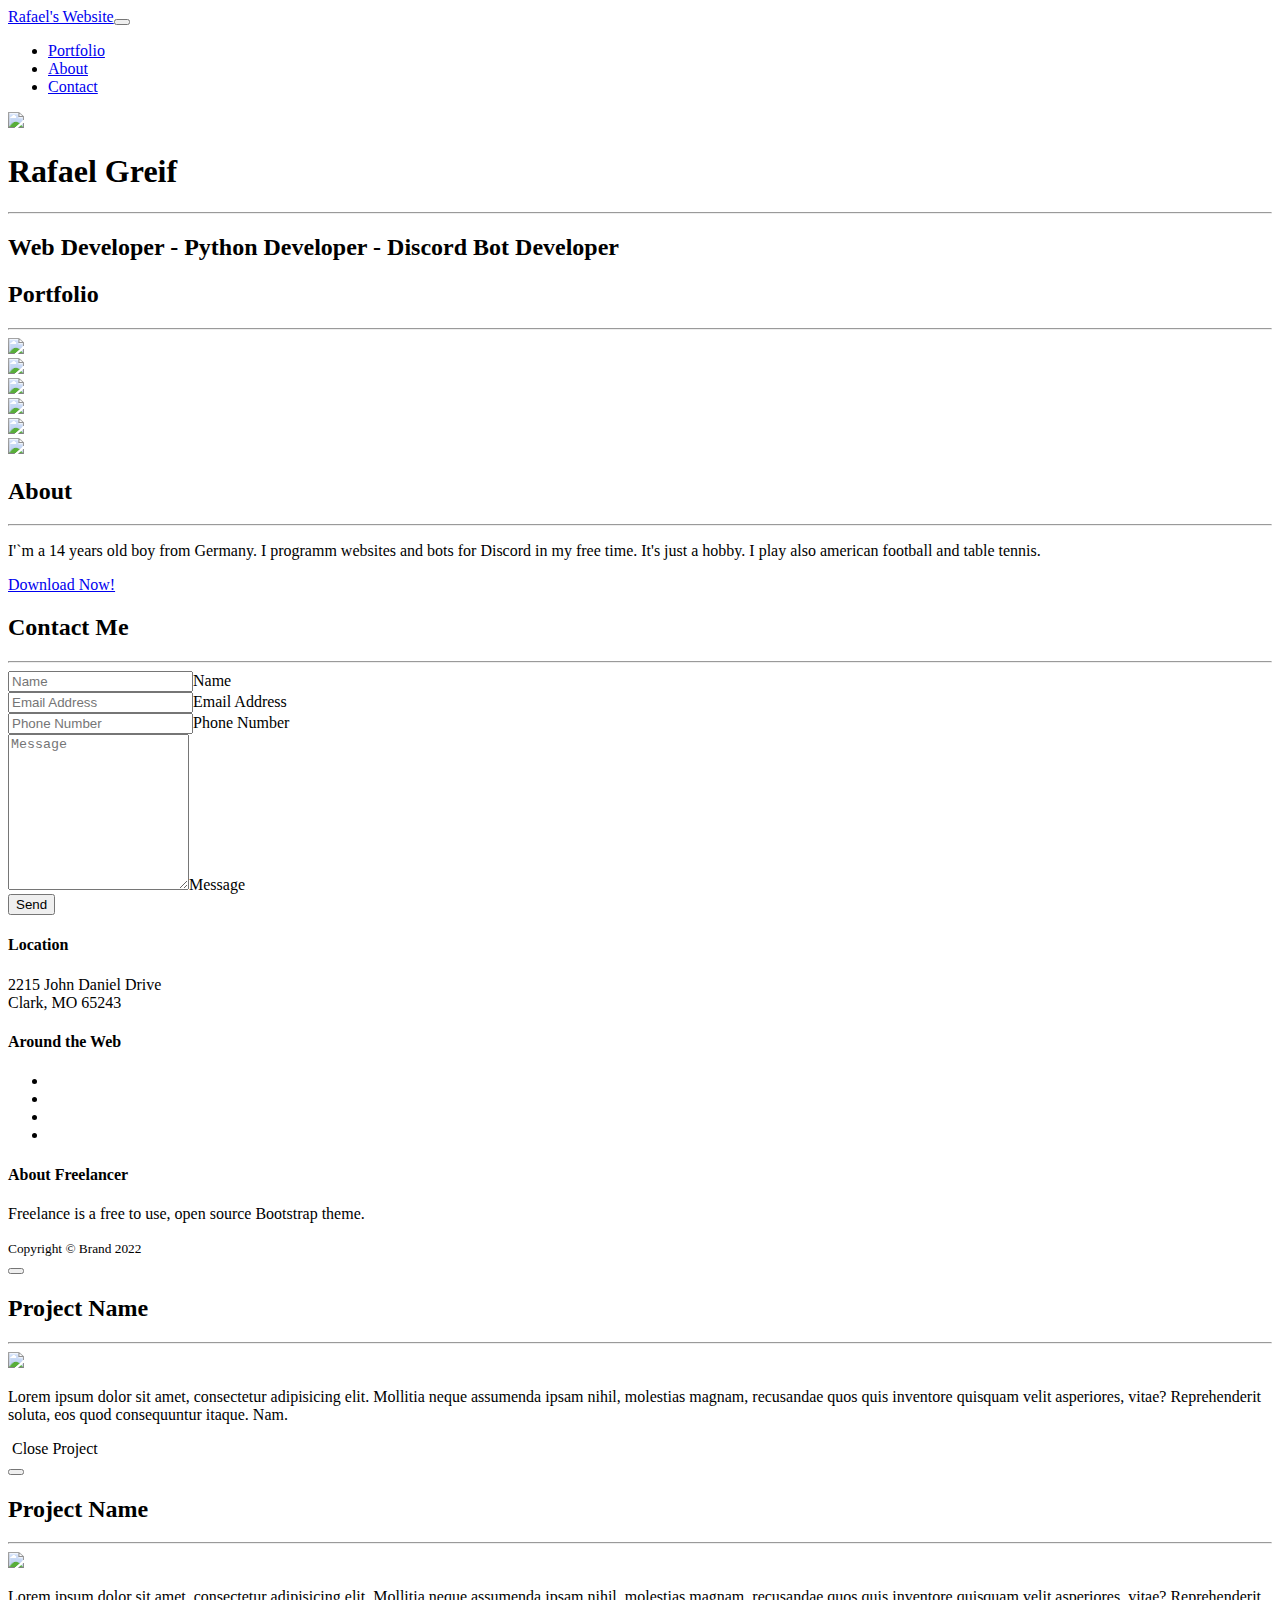
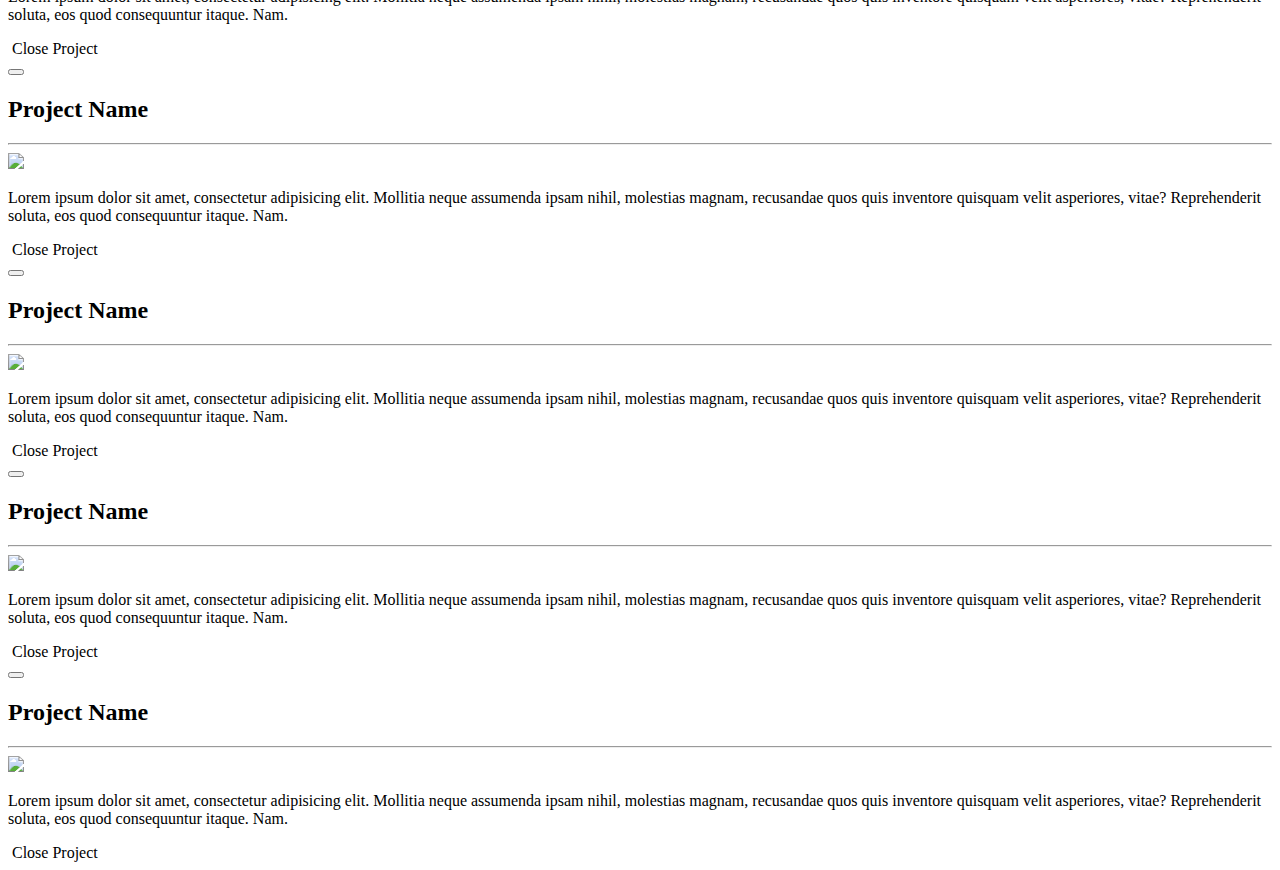
==== index.html @ b9ab9afe "Create index.html" ====
<!DOCTYPE html>
<html>

<head>
    <meta charset="utf-8">
    <meta name="viewport" content="width=device-width, initial-scale=1.0, shrink-to-fit=no">
    <title>Home - Brand</title>
    <link rel="stylesheet" href="/bootstrap/css/bootstrap.min.css">
    <link rel="stylesheet" href="https://fonts.googleapis.com/css?family=Montserrat:400,700">
    <link rel="stylesheet" href="https://fonts.googleapis.com/css?family=Lato:400,700,400italic,700italic">
    <link rel="stylesheet" href="/fonts/font-awesome.min.css">
</head>

<body id="page-top" data-bs-spy="scroll" data-bs-target="#mainNav" data-bs-offset="72">
    <nav class="navbar navbar-light navbar-expand-lg fixed-top bg-secondary text-uppercase" id="mainNav">
        <div class="container"><a class="navbar-brand" href="#page-top">Rafael's Website</a><button data-bs-toggle="collapse" data-bs-target="#navbarResponsive" class="navbar-toggler text-white bg-primary navbar-toggler-right text-uppercase rounded" aria-controls="navbarResponsive" aria-expanded="false" aria-label="Toggle navigation"><i class="fa fa-bars"></i></button>
            <div class="collapse navbar-collapse" id="navbarResponsive">
                <ul class="navbar-nav ms-auto">
                    <li class="nav-item mx-0 mx-lg-1"><a class="nav-link py-3 px-0 px-lg-3 rounded" href="#portfolio">Portfolio</a></li>
                    <li class="nav-item mx-0 mx-lg-1"><a class="nav-link py-3 px-0 px-lg-3 rounded" href="#about">About</a></li>
                    <li class="nav-item mx-0 mx-lg-1"><a class="nav-link py-3 px-0 px-lg-3 rounded" href="#contact">Contact</a></li>
                </ul>
            </div>
        </div>
    </nav>
    <header class="text-center text-white bg-primary masthead">
        <div class="container"><img class="img-fluid d-block mx-auto mb-5" src="/18.png">
            <h1>Rafael Greif</h1>
            <hr class="star-light">
            <h2 class="font-weight-light mb-0">Web Developer - Python Developer - Discord Bot Developer</h2>
        </div>
    </header>
    <section id="portfolio" class="portfolio">
        <div class="container">
            <h2 class="text-uppercase text-center text-secondary">Portfolio</h2>
            <hr class="star-dark mb-5">
            <div class="row">
                <div class="col-md-6 col-lg-4"><a class="d-block mx-auto portfolio-item" href="#portfolio-modal-1" data-bs-toggle="modal">
                        <div class="d-flex portfolio-item-caption position-absolute h-100 w-100">
                            <div class="text-center text-white my-auto portfolio-item-caption-content w-100"><i class="fa fa-search-plus fa-3x"></i></div>
                        </div><img class="img-fluid" src="/portfolio/cabin.png">
                    </a></div>
                <div class="col-md-6 col-lg-4"><a class="d-block mx-auto portfolio-item" href="#portfolio-modal-2" data-bs-toggle="modal">
                        <div class="d-flex portfolio-item-caption position-absolute h-100 w-100">
                            <div class="text-center text-white my-auto portfolio-item-caption-content w-100"><i class="fa fa-search-plus fa-3x"></i></div>
                        </div><img class="img-fluid" src="/portfolio/cake.png">
                    </a></div>
                <div class="col-md-6 col-lg-4"><a class="d-block mx-auto portfolio-item" href="#portfolio-modal-3" data-bs-toggle="modal">
                        <div class="d-flex portfolio-item-caption position-absolute h-100 w-100">
                            <div class="text-center text-white my-auto portfolio-item-caption-content w-100"><i class="fa fa-search-plus fa-3x"></i></div>
                        </div><img class="img-fluid" src="/portfolio/circus.png">
                    </a></div>
                <div class="col-md-6 col-lg-4"><a class="d-block mx-auto portfolio-item" href="#portfolio-modal-4" data-bs-toggle="modal">
                        <div class="d-flex portfolio-item-caption position-absolute h-100 w-100">
                            <div class="text-center text-white my-auto portfolio-item-caption-content w-100"><i class="fa fa-search-plus fa-3x"></i></div>
                        </div><img class="img-fluid" src="/portfolio/game.png">
                    </a></div>
                <div class="col-md-6 col-lg-4"><a class="d-block mx-auto portfolio-item" href="#portfolio-modal-5" data-bs-toggle="modal">
                        <div class="d-flex portfolio-item-caption position-absolute h-100 w-100">
                            <div class="text-center text-white my-auto portfolio-item-caption-content w-100"><i class="fa fa-search-plus fa-3x"></i></div>
                        </div><img class="img-fluid" src="/portfolio/safe.png">
                    </a></div>
                <div class="col-md-6 col-lg-4"><a class="d-block mx-auto portfolio-item" href="#portfolio-modal-6" data-bs-toggle="modal">
                        <div class="d-flex portfolio-item-caption position-absolute h-100 w-100">
                            <div class="text-center text-white my-auto portfolio-item-caption-content w-100"><i class="fa fa-search-plus fa-3x"></i></div>
                        </div><img class="img-fluid" src="/portfolio/submarine.png">
                    </a></div>
            </div>
        </div>
    </section>
    <section class="text-white bg-primary mb-0" id="about">
        <div class="container">
            <h2 class="text-uppercase text-center text-white">About</h2>
            <hr class="star-light mb-5">
            <div class="row">
                <div class="col-lg-4 ms-auto">
                    <p class="lead">I'`m a 14 years old boy from Germany. I programm websites and bots for Discord in my free time. It's just a hobby. I play also american football and table tennis.</p>
                </div>
                <div class="col-lg-4 me-auto">
                    <p class="lead"></p>
                </div>
            </div>
            <div class="text-center mt-4"><a class="btn btn-outline-light btn-xl" role="button" href="#"><i class="fa fa-download me-2"></i><span>Download Now!</span></a></div>
        </div>
    </section>
    <section id="contact">
        <div class="container">
            <h2 class="text-uppercase text-center text-secondary mb-0">Contact Me</h2>
            <hr class="star-dark mb-5">
            <div class="row">
                <div class="col-lg-8 mx-auto">
                    <form id="contactForm" name="sentMessage" novalidate="novalidate">
                        <div class="control-group">
                            <div class="mb-0 form-floating controls pb-2"><input class="form-control" type="text" id="name" required="" placeholder="Name"><label class="form-label">Name</label><small class="form-text text-danger help-block"></small></div>
                        </div>
                        <div class="control-group">
                            <div class="mb-0 form-floating controls pb-2"><input class="form-control" type="email" id="email" required="" placeholder="Email Address"><label class="form-label">Email Address</label><small class="form-text text-danger help-block"></small></div>
                        </div>
                        <div class="control-group">
                            <div class="mb-0 form-floating controls pb-2"><input class="form-control" type="tel" id="phone" required="" placeholder="Phone Number"><label class="form-label">Phone Number</label><small class="form-text text-danger help-block"></small></div>
                        </div>
                        <div class="control-group">
                            <div class="mb-5 form-floating controls pb-2"><textarea class="form-control" id="message" required="" placeholder="Message" style="height: 150px;"></textarea><label class="form-label">Message</label><small class="form-text text-danger help-block"></small></div>
                        </div>
                        <div id="success"></div>
                        <div><button class="btn btn-primary btn-xl" id="sendMessageButton" type="submit">Send</button></div>
                    </form>
                </div>
            </div>
        </div>
    </section>
    <footer class="text-center footer">
        <div class="container">
            <div class="row">
                <div class="col-md-4 mb-5 mb-lg-0">
                    <h4 class="text-uppercase mb-4">Location</h4>
                    <p>2215 John Daniel Drive<br>Clark, MO 65243</p>
                </div>
                <div class="col-md-4 mb-5 mb-lg-0">
                    <h4 class="text-uppercase">Around the Web</h4>
                    <ul class="list-inline">
                        <li class="list-inline-item"><a class="btn btn-outline-light text-center btn-social rounded-circle" role="button" href="#"><i class="fa fa-github fa-fw"></i></a></li>
                        <li class="list-inline-item"><a class="btn btn-outline-light text-center btn-social rounded-circle" role="button" href="#"><i class="fa fa-google-plus fa-fw"></i></a></li>
                        <li class="list-inline-item"><a class="btn btn-outline-light text-center btn-social rounded-circle" role="button" href="#"><i class="fa fa-twitter fa-fw"></i></a></li>
                        <li class="list-inline-item"><a class="btn btn-outline-light text-center btn-social rounded-circle" role="button" href="#"><i class="fa fa-dribbble fa-fw"></i></a></li>
                    </ul>
                </div>
                <div class="col-md-4">
                    <h4 class="text-uppercase mb-4">About Freelancer</h4>
                    <p class="lead mb-0"><span>Freelance is a free to use, open source Bootstrap theme.&nbsp;</span></p>
                </div>
            </div>
        </div>
    </footer>
    <div class="text-center text-white copyright py-4">
        <div class="container"><small>Copyright ©&nbsp;Brand 2022</small></div>
    </div>
    <div class="d-lg-none scroll-to-top position-fixed rounded"><a class="text-center d-block rounded text-white" href="#page-top"><i class="fa fa-chevron-up"></i></a></div>
    <div class="modal text-center" role="dialog" tabindex="-1" id="portfolio-modal-1">
        <div class="modal-dialog modal-lg" role="document">
            <div class="modal-content">
                <div class="modal-header"><button type="button" class="btn-close" data-bs-dismiss="modal" aria-label="Close"></button></div>
                <div class="modal-body">
                    <div class="container text-center">
                        <div class="row">
                            <div class="col-lg-8 mx-auto">
                                <h2 class="text-uppercase text-secondary mb-0">Project Name</h2>
                                <hr class="star-dark mb-5"><img class="img-fluid mb-5" src="/portfolio/cabin.png">
                                <p class="mb-5">Lorem ipsum dolor sit amet, consectetur adipisicing elit. Mollitia neque assumenda ipsam nihil, molestias magnam, recusandae quos quis inventore quisquam velit asperiores, vitae? Reprehenderit soluta, eos quod consequuntur itaque. Nam.</p>
                            </div>
                        </div>
                    </div>
                </div>
                <div class="modal-footer pb-5"><a class="btn btn-primary btn-lg mx-auto rounded-pill portfolio-modal-dismiss" role="button" data-bs-dismiss="modal"><i class="fa fa-close"></i>&nbsp;Close Project</a></div>
            </div>
        </div>
    </div>
    <div class="modal text-center" role="dialog" tabindex="-1" id="portfolio-modal-2">
        <div class="modal-dialog modal-lg" role="document">
            <div class="modal-content">
                <div class="modal-header"><button type="button" class="btn-close" data-bs-dismiss="modal" aria-label="Close"></button></div>
                <div class="modal-body">
                    <div class="container text-center">
                        <div class="row">
                            <div class="col-lg-8 mx-auto">
                                <h2 class="text-uppercase text-secondary mb-0">Project Name</h2>
                                <hr class="star-dark mb-5"><img class="img-fluid mb-5" src="/portfolio/cake.png">
                                <p class="mb-5">Lorem ipsum dolor sit amet, consectetur adipisicing elit. Mollitia neque assumenda ipsam nihil, molestias magnam, recusandae quos quis inventore quisquam velit asperiores, vitae? Reprehenderit soluta, eos quod consequuntur itaque. Nam.</p>
                            </div>
                        </div>
                    </div>
                </div>
                <div class="modal-footer pb-5"><a class="btn btn-primary btn-lg mx-auto rounded-pill portfolio-modal-dismiss" role="button" data-bs-dismiss="modal"><i class="fa fa-close"></i>&nbsp;Close Project</a></div>
            </div>
        </div>
    </div>
    <div class="modal text-center" role="dialog" tabindex="-1" id="portfolio-modal-3">
        <div class="modal-dialog modal-lg" role="document">
            <div class="modal-content">
                <div class="modal-header"><button type="button" class="btn-close" data-bs-dismiss="modal" aria-label="Close"></button></div>
                <div class="modal-body">
                    <div class="container text-center">
                        <div class="row">
                            <div class="col-lg-8 mx-auto">
                                <h2 class="text-uppercase text-secondary mb-0">Project Name</h2>
                                <hr class="star-dark mb-5"><img class="img-fluid mb-5" src="/portfolio/circus.png">
                                <p class="mb-5">Lorem ipsum dolor sit amet, consectetur adipisicing elit. Mollitia neque assumenda ipsam nihil, molestias magnam, recusandae quos quis inventore quisquam velit asperiores, vitae? Reprehenderit soluta, eos quod consequuntur itaque. Nam.</p>
                            </div>
                        </div>
                    </div>
                </div>
                <div class="modal-footer pb-5"><a class="btn btn-primary btn-lg mx-auto rounded-pill portfolio-modal-dismiss" role="button" data-bs-dismiss="modal"><i class="fa fa-close"></i>&nbsp;Close Project</a></div>
            </div>
        </div>
    </div>
    <div class="modal text-center" role="dialog" tabindex="-1" id="portfolio-modal-4">
        <div class="modal-dialog modal-lg" role="document">
            <div class="modal-content">
                <div class="modal-header"><button type="button" class="btn-close" data-bs-dismiss="modal" aria-label="Close"></button></div>
                <div class="modal-body">
                    <div class="container text-center">
                        <div class="row">
                            <div class="col-lg-8 mx-auto">
                                <h2 class="text-uppercase text-secondary mb-0">Project Name</h2>
                                <hr class="star-dark mb-5"><img class="img-fluid mb-5" src="/portfolio/game.png">
                                <p class="mb-5">Lorem ipsum dolor sit amet, consectetur adipisicing elit. Mollitia neque assumenda ipsam nihil, molestias magnam, recusandae quos quis inventore quisquam velit asperiores, vitae? Reprehenderit soluta, eos quod consequuntur itaque. Nam.</p>
                            </div>
                        </div>
                    </div>
                </div>
                <div class="modal-footer pb-5"><a class="btn btn-primary btn-lg mx-auto rounded-pill portfolio-modal-dismiss" role="button" data-bs-dismiss="modal"><i class="fa fa-close"></i>&nbsp;Close Project</a></div>
            </div>
        </div>
    </div>
    <div class="modal text-center" role="dialog" tabindex="-1" id="portfolio-modal-5">
        <div class="modal-dialog modal-lg" role="document">
            <div class="modal-content">
                <div class="modal-header"><button type="button" class="btn-close" data-bs-dismiss="modal" aria-label="Close"></button></div>
                <div class="modal-body">
                    <div class="container text-center">
                        <div class="row">
                            <div class="col-lg-8 mx-auto">
                                <h2 class="text-uppercase text-secondary mb-0">Project Name</h2>
                                <hr class="star-dark mb-5"><img class="img-fluid mb-5" src="/portfolio/safe.png">
                                <p class="mb-5">Lorem ipsum dolor sit amet, consectetur adipisicing elit. Mollitia neque assumenda ipsam nihil, molestias magnam, recusandae quos quis inventore quisquam velit asperiores, vitae? Reprehenderit soluta, eos quod consequuntur itaque. Nam.</p>
                            </div>
                        </div>
                    </div>
                </div>
                <div class="modal-footer pb-5"><a class="btn btn-primary btn-lg mx-auto rounded-pill portfolio-modal-dismiss" role="button" data-bs-dismiss="modal"><i class="fa fa-close"></i>&nbsp;Close Project</a></div>
            </div>
        </div>
    </div>
    <div class="modal text-center" role="dialog" tabindex="-1" id="portfolio-modal-6">
        <div class="modal-dialog modal-lg" role="document">
            <div class="modal-content">
                <div class="modal-header"><button type="button" class="btn-close" data-bs-dismiss="modal" aria-label="Close"></button></div>
                <div class="modal-body">
                    <div class="container text-center">
                        <div class="row">
                            <div class="col-lg-8 mx-auto">
                                <h2 class="text-uppercase text-secondary mb-0">Project Name</h2>
                                <hr class="star-dark mb-5"><img class="img-fluid mb-5" src="/portfolio/submarine.png">
                                <p class="mb-5">Lorem ipsum dolor sit amet, consectetur adipisicing elit. Mollitia neque assumenda ipsam nihil, molestias magnam, recusandae quos quis inventore quisquam velit asperiores, vitae? Reprehenderit soluta, eos quod consequuntur itaque. Nam.</p>
                            </div>
                        </div>
                    </div>
                </div>
                <div class="modal-footer pb-5"><a class="btn btn-primary btn-lg mx-auto rounded-pill portfolio-modal-dismiss" role="button" data-bs-dismiss="modal"><i class="fa fa-close"></i>&nbsp;Close Project</a></div>
            </div>
        </div>
    </div>
    <script src="/assets/bootstrap/js/bootstrap.min.js"></script>
    <script src="/assets/js/freelancer.js"></script>
    <script id="bs-live-reload" data-sseport="65009" data-lastchange="1647437353227" src="/js/livereload.js"></script>
</body>

</html>
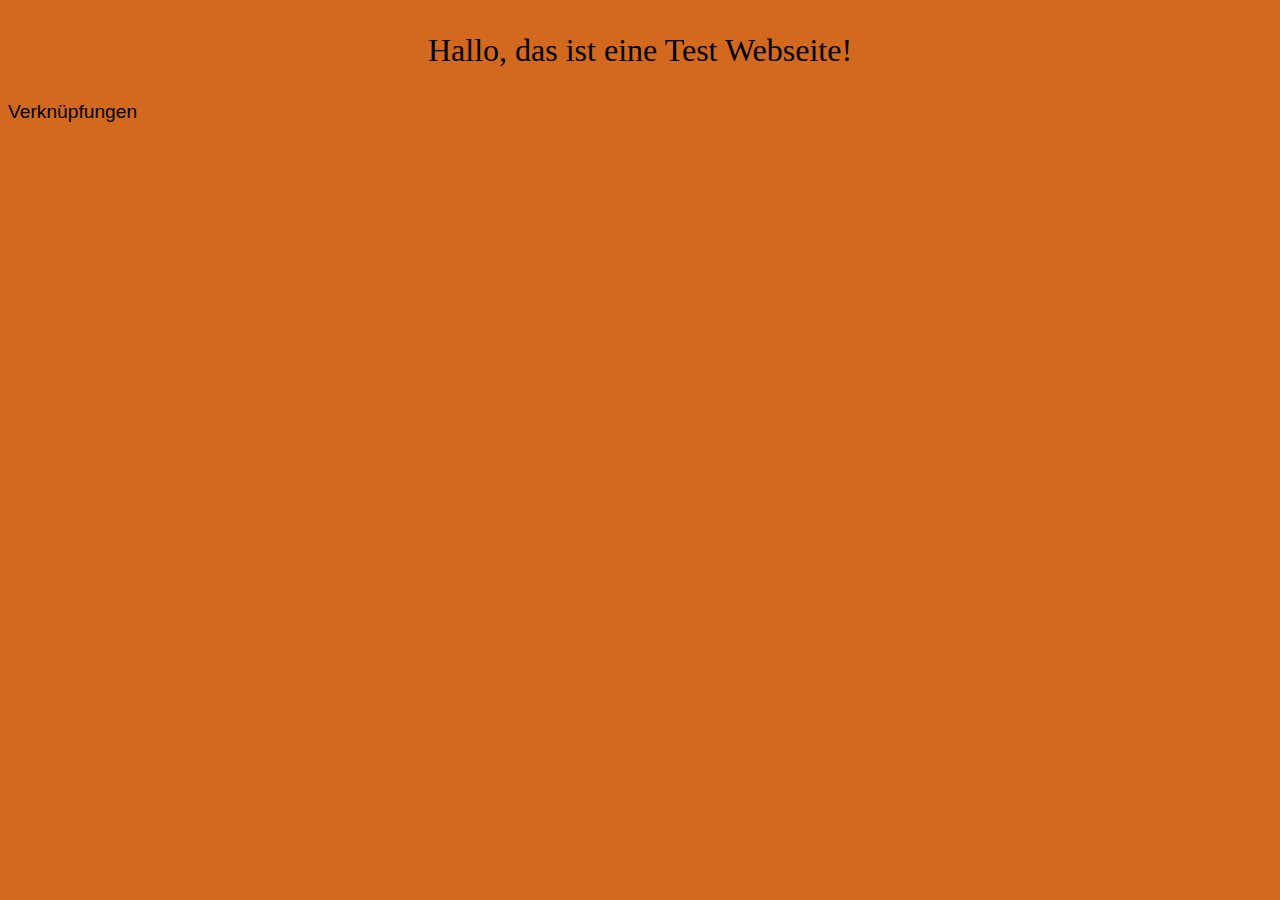
==== commit 954e1e01: "Add files via upload" ====
--- a/index.html
+++ b/index.html
@@ -1,259 +1,11 @@
-
-<!DOCTYPE html>
-<html>
-
-<head>
-    <meta charset="utf-8">
-    <meta name="viewport" content="width=device-width, initial-scale=1.0, shrink-to-fit=no">
-    <title>Home - Brand</title>
-    <link rel="stylesheet" href="/bootstrap/css/bootstrap.min.css">
-    <link rel="stylesheet" href="https://fonts.googleapis.com/css?family=Montserrat:400,700">
-    <link rel="stylesheet" href="https://fonts.googleapis.com/css?family=Lato:400,700,400italic,700italic">
-    <link rel="stylesheet" href="/fonts/font-awesome.min.css">
-</head>
-
-<body id="page-top" data-bs-spy="scroll" data-bs-target="#mainNav" data-bs-offset="72">
-    <nav class="navbar navbar-light navbar-expand-lg fixed-top bg-secondary text-uppercase" id="mainNav">
-        <div class="container"><a class="navbar-brand" href="#page-top">Rafael's Website</a><button data-bs-toggle="collapse" data-bs-target="#navbarResponsive" class="navbar-toggler text-white bg-primary navbar-toggler-right text-uppercase rounded" aria-controls="navbarResponsive" aria-expanded="false" aria-label="Toggle navigation"><i class="fa fa-bars"></i></button>
-            <div class="collapse navbar-collapse" id="navbarResponsive">
-                <ul class="navbar-nav ms-auto">
-                    <li class="nav-item mx-0 mx-lg-1"><a class="nav-link py-3 px-0 px-lg-3 rounded" href="#portfolio">Portfolio</a></li>
-                    <li class="nav-item mx-0 mx-lg-1"><a class="nav-link py-3 px-0 px-lg-3 rounded" href="#about">About</a></li>
-                    <li class="nav-item mx-0 mx-lg-1"><a class="nav-link py-3 px-0 px-lg-3 rounded" href="#contact">Contact</a></li>
-                </ul>
-            </div>
-        </div>
-    </nav>
-    <header class="text-center text-white bg-primary masthead">
-        <div class="container"><img class="img-fluid d-block mx-auto mb-5" src="/18.png">
-            <h1>Rafael Greif</h1>
-            <hr class="star-light">
-            <h2 class="font-weight-light mb-0">Web Developer - Python Developer - Discord Bot Developer</h2>
-        </div>
-    </header>
-    <section id="portfolio" class="portfolio">
-        <div class="container">
-            <h2 class="text-uppercase text-center text-secondary">Portfolio</h2>
-            <hr class="star-dark mb-5">
-            <div class="row">
-                <div class="col-md-6 col-lg-4"><a class="d-block mx-auto portfolio-item" href="#portfolio-modal-1" data-bs-toggle="modal">
-                        <div class="d-flex portfolio-item-caption position-absolute h-100 w-100">
-                            <div class="text-center text-white my-auto portfolio-item-caption-content w-100"><i class="fa fa-search-plus fa-3x"></i></div>
-                        </div><img class="img-fluid" src="/portfolio/cabin.png">
-                    </a></div>
-                <div class="col-md-6 col-lg-4"><a class="d-block mx-auto portfolio-item" href="#portfolio-modal-2" data-bs-toggle="modal">
-                        <div class="d-flex portfolio-item-caption position-absolute h-100 w-100">
-                            <div class="text-center text-white my-auto portfolio-item-caption-content w-100"><i class="fa fa-search-plus fa-3x"></i></div>
-                        </div><img class="img-fluid" src="/portfolio/cake.png">
-                    </a></div>
-                <div class="col-md-6 col-lg-4"><a class="d-block mx-auto portfolio-item" href="#portfolio-modal-3" data-bs-toggle="modal">
-                        <div class="d-flex portfolio-item-caption position-absolute h-100 w-100">
-                            <div class="text-center text-white my-auto portfolio-item-caption-content w-100"><i class="fa fa-search-plus fa-3x"></i></div>
-                        </div><img class="img-fluid" src="/portfolio/circus.png">
-                    </a></div>
-                <div class="col-md-6 col-lg-4"><a class="d-block mx-auto portfolio-item" href="#portfolio-modal-4" data-bs-toggle="modal">
-                        <div class="d-flex portfolio-item-caption position-absolute h-100 w-100">
-                            <div class="text-center text-white my-auto portfolio-item-caption-content w-100"><i class="fa fa-search-plus fa-3x"></i></div>
-                        </div><img class="img-fluid" src="/portfolio/game.png">
-                    </a></div>
-                <div class="col-md-6 col-lg-4"><a class="d-block mx-auto portfolio-item" href="#portfolio-modal-5" data-bs-toggle="modal">
-                        <div class="d-flex portfolio-item-caption position-absolute h-100 w-100">
-                            <div class="text-center text-white my-auto portfolio-item-caption-content w-100"><i class="fa fa-search-plus fa-3x"></i></div>
-                        </div><img class="img-fluid" src="/portfolio/safe.png">
-                    </a></div>
-                <div class="col-md-6 col-lg-4"><a class="d-block mx-auto portfolio-item" href="#portfolio-modal-6" data-bs-toggle="modal">
-                        <div class="d-flex portfolio-item-caption position-absolute h-100 w-100">
-                            <div class="text-center text-white my-auto portfolio-item-caption-content w-100"><i class="fa fa-search-plus fa-3x"></i></div>
-                        </div><img class="img-fluid" src="/portfolio/submarine.png">
-                    </a></div>
-            </div>
-        </div>
-    </section>
-    <section class="text-white bg-primary mb-0" id="about">
-        <div class="container">
-            <h2 class="text-uppercase text-center text-white">About</h2>
-            <hr class="star-light mb-5">
-            <div class="row">
-                <div class="col-lg-4 ms-auto">
-                    <p class="lead">I'`m a 14 years old boy from Germany. I programm websites and bots for Discord in my free time. It's just a hobby. I play also american football and table tennis.</p>
-                </div>
-                <div class="col-lg-4 me-auto">
-                    <p class="lead"></p>
-                </div>
-            </div>
-            <div class="text-center mt-4"><a class="btn btn-outline-light btn-xl" role="button" href="#"><i class="fa fa-download me-2"></i><span>Download Now!</span></a></div>
-        </div>
-    </section>
-    <section id="contact">
-        <div class="container">
-            <h2 class="text-uppercase text-center text-secondary mb-0">Contact Me</h2>
-            <hr class="star-dark mb-5">
-            <div class="row">
-                <div class="col-lg-8 mx-auto">
-                    <form id="contactForm" name="sentMessage" novalidate="novalidate">
-                        <div class="control-group">
-                            <div class="mb-0 form-floating controls pb-2"><input class="form-control" type="text" id="name" required="" placeholder="Name"><label class="form-label">Name</label><small class="form-text text-danger help-block"></small></div>
-                        </div>
-                        <div class="control-group">
-                            <div class="mb-0 form-floating controls pb-2"><input class="form-control" type="email" id="email" required="" placeholder="Email Address"><label class="form-label">Email Address</label><small class="form-text text-danger help-block"></small></div>
-                        </div>
-                        <div class="control-group">
-                            <div class="mb-0 form-floating controls pb-2"><input class="form-control" type="tel" id="phone" required="" placeholder="Phone Number"><label class="form-label">Phone Number</label><small class="form-text text-danger help-block"></small></div>
-                        </div>
-                        <div class="control-group">
-                            <div class="mb-5 form-floating controls pb-2"><textarea class="form-control" id="message" required="" placeholder="Message" style="height: 150px;"></textarea><label class="form-label">Message</label><small class="form-text text-danger help-block"></small></div>
-                        </div>
-                        <div id="success"></div>
-                        <div><button class="btn btn-primary btn-xl" id="sendMessageButton" type="submit">Send</button></div>
-                    </form>
-                </div>
-            </div>
-        </div>
-    </section>
-    <footer class="text-center footer">
-        <div class="container">
-            <div class="row">
-                <div class="col-md-4 mb-5 mb-lg-0">
-                    <h4 class="text-uppercase mb-4">Location</h4>
-                    <p>2215 John Daniel Drive<br>Clark, MO 65243</p>
-                </div>
-                <div class="col-md-4 mb-5 mb-lg-0">
-                    <h4 class="text-uppercase">Around the Web</h4>
-                    <ul class="list-inline">
-                        <li class="list-inline-item"><a class="btn btn-outline-light text-center btn-social rounded-circle" role="button" href="#"><i class="fa fa-github fa-fw"></i></a></li>
-                        <li class="list-inline-item"><a class="btn btn-outline-light text-center btn-social rounded-circle" role="button" href="#"><i class="fa fa-google-plus fa-fw"></i></a></li>
-                        <li class="list-inline-item"><a class="btn btn-outline-light text-center btn-social rounded-circle" role="button" href="#"><i class="fa fa-twitter fa-fw"></i></a></li>
-                        <li class="list-inline-item"><a class="btn btn-outline-light text-center btn-social rounded-circle" role="button" href="#"><i class="fa fa-dribbble fa-fw"></i></a></li>
-                    </ul>
-                </div>
-                <div class="col-md-4">
-                    <h4 class="text-uppercase mb-4">About Freelancer</h4>
-                    <p class="lead mb-0"><span>Freelance is a free to use, open source Bootstrap theme.&nbsp;</span></p>
-                </div>
-            </div>
-        </div>
-    </footer>
-    <div class="text-center text-white copyright py-4">
-        <div class="container"><small>Copyright ©&nbsp;Brand 2022</small></div>
-    </div>
-    <div class="d-lg-none scroll-to-top position-fixed rounded"><a class="text-center d-block rounded text-white" href="#page-top"><i class="fa fa-chevron-up"></i></a></div>
-    <div class="modal text-center" role="dialog" tabindex="-1" id="portfolio-modal-1">
-        <div class="modal-dialog modal-lg" role="document">
-            <div class="modal-content">
-                <div class="modal-header"><button type="button" class="btn-close" data-bs-dismiss="modal" aria-label="Close"></button></div>
-                <div class="modal-body">
-                    <div class="container text-center">
-                        <div class="row">
-                            <div class="col-lg-8 mx-auto">
-                                <h2 class="text-uppercase text-secondary mb-0">Project Name</h2>
-                                <hr class="star-dark mb-5"><img class="img-fluid mb-5" src="/portfolio/cabin.png">
-                                <p class="mb-5">Lorem ipsum dolor sit amet, consectetur adipisicing elit. Mollitia neque assumenda ipsam nihil, molestias magnam, recusandae quos quis inventore quisquam velit asperiores, vitae? Reprehenderit soluta, eos quod consequuntur itaque. Nam.</p>
-                            </div>
-                        </div>
-                    </div>
-                </div>
-                <div class="modal-footer pb-5"><a class="btn btn-primary btn-lg mx-auto rounded-pill portfolio-modal-dismiss" role="button" data-bs-dismiss="modal"><i class="fa fa-close"></i>&nbsp;Close Project</a></div>
-            </div>
-        </div>
-    </div>
-    <div class="modal text-center" role="dialog" tabindex="-1" id="portfolio-modal-2">
-        <div class="modal-dialog modal-lg" role="document">
-            <div class="modal-content">
-                <div class="modal-header"><button type="button" class="btn-close" data-bs-dismiss="modal" aria-label="Close"></button></div>
-                <div class="modal-body">
-                    <div class="container text-center">
-                        <div class="row">
-                            <div class="col-lg-8 mx-auto">
-                                <h2 class="text-uppercase text-secondary mb-0">Project Name</h2>
-                                <hr class="star-dark mb-5"><img class="img-fluid mb-5" src="/portfolio/cake.png">
-                                <p class="mb-5">Lorem ipsum dolor sit amet, consectetur adipisicing elit. Mollitia neque assumenda ipsam nihil, molestias magnam, recusandae quos quis inventore quisquam velit asperiores, vitae? Reprehenderit soluta, eos quod consequuntur itaque. Nam.</p>
-                            </div>
-                        </div>
-                    </div>
-                </div>
-                <div class="modal-footer pb-5"><a class="btn btn-primary btn-lg mx-auto rounded-pill portfolio-modal-dismiss" role="button" data-bs-dismiss="modal"><i class="fa fa-close"></i>&nbsp;Close Project</a></div>
-            </div>
-        </div>
-    </div>
-    <div class="modal text-center" role="dialog" tabindex="-1" id="portfolio-modal-3">
-        <div class="modal-dialog modal-lg" role="document">
-            <div class="modal-content">
-                <div class="modal-header"><button type="button" class="btn-close" data-bs-dismiss="modal" aria-label="Close"></button></div>
-                <div class="modal-body">
-                    <div class="container text-center">
-                        <div class="row">
-                            <div class="col-lg-8 mx-auto">
-                                <h2 class="text-uppercase text-secondary mb-0">Project Name</h2>
-                                <hr class="star-dark mb-5"><img class="img-fluid mb-5" src="/portfolio/circus.png">
-                                <p class="mb-5">Lorem ipsum dolor sit amet, consectetur adipisicing elit. Mollitia neque assumenda ipsam nihil, molestias magnam, recusandae quos quis inventore quisquam velit asperiores, vitae? Reprehenderit soluta, eos quod consequuntur itaque. Nam.</p>
-                            </div>
-                        </div>
-                    </div>
-                </div>
-                <div class="modal-footer pb-5"><a class="btn btn-primary btn-lg mx-auto rounded-pill portfolio-modal-dismiss" role="button" data-bs-dismiss="modal"><i class="fa fa-close"></i>&nbsp;Close Project</a></div>
-            </div>
-        </div>
-    </div>
-    <div class="modal text-center" role="dialog" tabindex="-1" id="portfolio-modal-4">
-        <div class="modal-dialog modal-lg" role="document">
-            <div class="modal-content">
-                <div class="modal-header"><button type="button" class="btn-close" data-bs-dismiss="modal" aria-label="Close"></button></div>
-                <div class="modal-body">
-                    <div class="container text-center">
-                        <div class="row">
-                            <div class="col-lg-8 mx-auto">
-                                <h2 class="text-uppercase text-secondary mb-0">Project Name</h2>
-                                <hr class="star-dark mb-5"><img class="img-fluid mb-5" src="/portfolio/game.png">
-                                <p class="mb-5">Lorem ipsum dolor sit amet, consectetur adipisicing elit. Mollitia neque assumenda ipsam nihil, molestias magnam, recusandae quos quis inventore quisquam velit asperiores, vitae? Reprehenderit soluta, eos quod consequuntur itaque. Nam.</p>
-                            </div>
-                        </div>
-                    </div>
-                </div>
-                <div class="modal-footer pb-5"><a class="btn btn-primary btn-lg mx-auto rounded-pill portfolio-modal-dismiss" role="button" data-bs-dismiss="modal"><i class="fa fa-close"></i>&nbsp;Close Project</a></div>
-            </div>
-        </div>
-    </div>
-    <div class="modal text-center" role="dialog" tabindex="-1" id="portfolio-modal-5">
-        <div class="modal-dialog modal-lg" role="document">
-            <div class="modal-content">
-                <div class="modal-header"><button type="button" class="btn-close" data-bs-dismiss="modal" aria-label="Close"></button></div>
-                <div class="modal-body">
-                    <div class="container text-center">
-                        <div class="row">
-                            <div class="col-lg-8 mx-auto">
-                                <h2 class="text-uppercase text-secondary mb-0">Project Name</h2>
-                                <hr class="star-dark mb-5"><img class="img-fluid mb-5" src="/portfolio/safe.png">
-                                <p class="mb-5">Lorem ipsum dolor sit amet, consectetur adipisicing elit. Mollitia neque assumenda ipsam nihil, molestias magnam, recusandae quos quis inventore quisquam velit asperiores, vitae? Reprehenderit soluta, eos quod consequuntur itaque. Nam.</p>
-                            </div>
-                        </div>
-                    </div>
-                </div>
-                <div class="modal-footer pb-5"><a class="btn btn-primary btn-lg mx-auto rounded-pill portfolio-modal-dismiss" role="button" data-bs-dismiss="modal"><i class="fa fa-close"></i>&nbsp;Close Project</a></div>
-            </div>
-        </div>
-    </div>
-    <div class="modal text-center" role="dialog" tabindex="-1" id="portfolio-modal-6">
-        <div class="modal-dialog modal-lg" role="document">
-            <div class="modal-content">
-                <div class="modal-header"><button type="button" class="btn-close" data-bs-dismiss="modal" aria-label="Close"></button></div>
-                <div class="modal-body">
-                    <div class="container text-center">
-                        <div class="row">
-                            <div class="col-lg-8 mx-auto">
-                                <h2 class="text-uppercase text-secondary mb-0">Project Name</h2>
-                                <hr class="star-dark mb-5"><img class="img-fluid mb-5" src="/portfolio/submarine.png">
-                                <p class="mb-5">Lorem ipsum dolor sit amet, consectetur adipisicing elit. Mollitia neque assumenda ipsam nihil, molestias magnam, recusandae quos quis inventore quisquam velit asperiores, vitae? Reprehenderit soluta, eos quod consequuntur itaque. Nam.</p>
-                            </div>
-                        </div>
-                    </div>
-                </div>
-                <div class="modal-footer pb-5"><a class="btn btn-primary btn-lg mx-auto rounded-pill portfolio-modal-dismiss" role="button" data-bs-dismiss="modal"><i class="fa fa-close"></i>&nbsp;Close Project</a></div>
-            </div>
-        </div>
-    </div>
-    <script src="/assets/bootstrap/js/bootstrap.min.js"></script>
-    <script src="/assets/js/freelancer.js"></script>
-    <script id="bs-live-reload" data-sseport="65009" data-lastchange="1647437353227" src="/js/livereload.js"></script>
-</body>
-
-</html>
+<!doctype html>
+<html>
+ <head>
+    <title>Test Webseite 1</title>
+    <link rel="stylesheet" href="style.css">
+    <meta name="viewport" content="width=device-width, initial-scale=1">
+ </head>
+ <body>
+    <p id="Main">Hallo, das ist eine Test Webseite!</p>
+    <p id="h1">Verknüpfungen</p>
+ </body>--- a/style.css
+++ b/style.css
@@ -0,0 +1,24 @@
+@import url('https://thumbs.gfycat.com/BoringGraveAmericanbobtail-max-1mb.gif');
+
+
+
+body {
+    background-color: chocolate;
+    background-image: url(https://scr.wfcdn.de/19607/Windows-Light-Wallpaper-1542273506-0-0.jpg);
+    background-position: center;
+    background-size: cover;
+}
+
+#Main {
+    color: black;
+    text-align: center;
+    font-size: xx-large;
+    font-family: fantasy;
+}
+
+#h1 {
+    color: black;
+    text-align: left;
+    font-size: larger;
+    font-family: Verdana, Geneva, Tahoma, sans-serif;
+}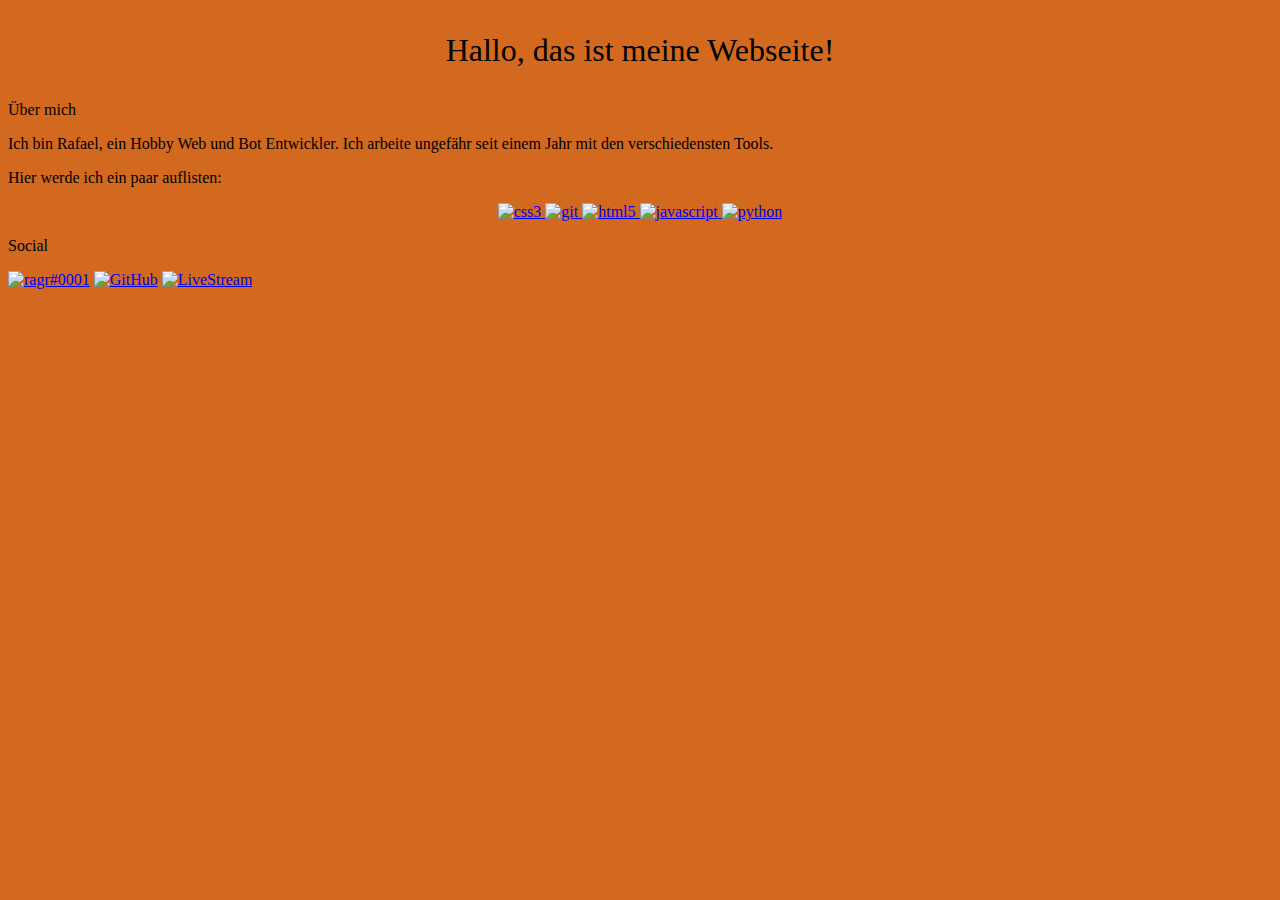
==== commit 018c3ffb: "Update index.html" ====
--- a/index.html
+++ b/index.html
@@ -6,6 +6,17 @@
     <meta name="viewport" content="width=device-width, initial-scale=1">
  </head>
  <body>
-    <p id="Main">Hallo, das ist eine Test Webseite!</p>
-    <p id="h1">Verknüpfungen</p>
- </body>+    <p id="Main">Hallo, das ist meine Webseite!</p>
+   <div id="div1">
+    <p>Über mich</p>
+   </div>
+   <div id="div2">
+    <p>Ich bin Rafael, ein Hobby Web und Bot Entwickler. Ich arbeite ungefähr seit einem Jahr mit den verschiedensten Tools.</p>
+    <p>Hier werde ich ein paar auflisten:</p>
+    <p align="center"> <a href="https://www.w3schools.com/css/" target="_blank" rel="noreferrer"> <img src="https://raw.githubusercontent.com/devicons/devicon/master/icons/css3/css3-original-wordmark.svg" alt="css3" width="40" height="40"/> </a> <a href="https://git-scm.com/" target="_blank" rel="noreferrer"> <img src="https://www.vectorlogo.zone/logos/git-scm/git-scm-icon.svg" alt="git" width="40" height="40"/> </a> <a href="https://www.w3.org/html/" target="_blank" rel="noreferrer"> <img src="https://raw.githubusercontent.com/devicons/devicon/master/icons/html5/html5-original-wordmark.svg" alt="html5" width="40" height="40"/> </a> <a href="https://developer.mozilla.org/en-US/docs/Web/JavaScript" target="_blank" rel="noreferrer"> <img src="https://raw.githubusercontent.com/devicons/devicon/master/icons/javascript/javascript-original.svg" alt="javascript" width="40" height="40"/> </a> <a href="https://www.python.org" target="_blank" rel="noreferrer"> <img src="https://raw.githubusercontent.com/devicons/devicon/master/icons/python/python-original.svg" alt="python" width="40" height="40"/> </a> </p>
+   </div>
+   <div id="div3">
+      <p>Social</p>
+      <a href="https://"><img src="https://img.shields.io/badge/ragr%230001-blue?style=for-the-badge&logo=discord&logoColor=darkblue" alt="ragr#0001"></a> <a href="https://github.com/ragr07"><img src="https://img.shields.io/badge/GitHub-black?style=for-the-badge&logo=github&logoColor=white" alt="GitHub"></a> <a href="https://twitch.com/ragr07"><img src="https://img.shields.io/badge/LiveStream-blueviolet?style=for-the-badge&logo=twitch&logoColor=purple" alt="LiveStream"></a>
+   </div>
+ </body>
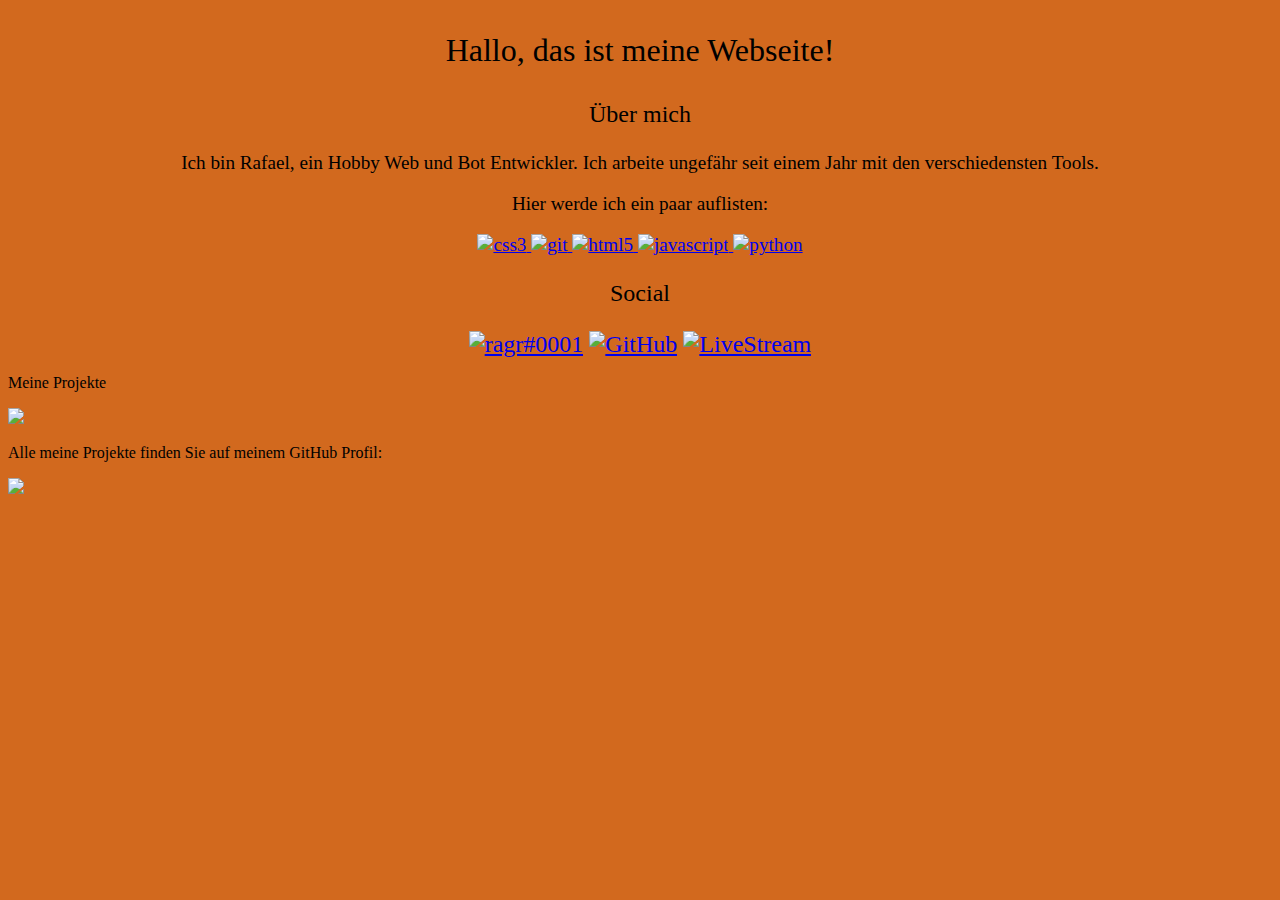
==== commit 6107ccbd: "Update index.html" ====
--- a/index.html
+++ b/index.html
@@ -6,17 +6,33 @@
     <meta name="viewport" content="width=device-width, initial-scale=1">
  </head>
  <body>
-    <p id="Main">Hallo, das ist meine Webseite!</p>
+   <p id="Main">Hallo, das ist meine Webseite!</p>
+
    <div id="div1">
     <p>Über mich</p>
    </div>
+
    <div id="div2">
     <p>Ich bin Rafael, ein Hobby Web und Bot Entwickler. Ich arbeite ungefähr seit einem Jahr mit den verschiedensten Tools.</p>
     <p>Hier werde ich ein paar auflisten:</p>
     <p align="center"> <a href="https://www.w3schools.com/css/" target="_blank" rel="noreferrer"> <img src="https://raw.githubusercontent.com/devicons/devicon/master/icons/css3/css3-original-wordmark.svg" alt="css3" width="40" height="40"/> </a> <a href="https://git-scm.com/" target="_blank" rel="noreferrer"> <img src="https://www.vectorlogo.zone/logos/git-scm/git-scm-icon.svg" alt="git" width="40" height="40"/> </a> <a href="https://www.w3.org/html/" target="_blank" rel="noreferrer"> <img src="https://raw.githubusercontent.com/devicons/devicon/master/icons/html5/html5-original-wordmark.svg" alt="html5" width="40" height="40"/> </a> <a href="https://developer.mozilla.org/en-US/docs/Web/JavaScript" target="_blank" rel="noreferrer"> <img src="https://raw.githubusercontent.com/devicons/devicon/master/icons/javascript/javascript-original.svg" alt="javascript" width="40" height="40"/> </a> <a href="https://www.python.org" target="_blank" rel="noreferrer"> <img src="https://raw.githubusercontent.com/devicons/devicon/master/icons/python/python-original.svg" alt="python" width="40" height="40"/> </a> </p>
    </div>
+
    <div id="div3">
       <p>Social</p>
       <a href="https://"><img src="https://img.shields.io/badge/ragr%230001-blue?style=for-the-badge&logo=discord&logoColor=darkblue" alt="ragr#0001"></a> <a href="https://github.com/ragr07"><img src="https://img.shields.io/badge/GitHub-black?style=for-the-badge&logo=github&logoColor=white" alt="GitHub"></a> <a href="https://twitch.com/ragr07"><img src="https://img.shields.io/badge/LiveStream-blueviolet?style=for-the-badge&logo=twitch&logoColor=purple" alt="LiveStream"></a>
    </div>
+
+   <div id="div4">
+      <p>Meine Projekte</p>
+      <p><img src="file:///C:/Users/rafae/Downloads/Screenshot%20(1).png"/></p>
+   </div>
+
+   <div id="div5">
+      <p>Alle meine Projekte finden Sie auf meinem GitHub Profil:</p>
+     </div>
+
+   <div id="div6">
+     <p><img src="file:///C:/Users/rafae/Downloads/ezgif-3-badbeb5baf.gif"/></p>
+   </div>
  </body>
--- a/style.css
+++ b/style.css
@@ -1,10 +1,10 @@
-@import url('https://thumbs.gfycat.com/BoringGraveAmericanbobtail-max-1mb.gif');
+@import url('');
 
 
 
 body {
     background-color: chocolate;
-    background-image: url(https://scr.wfcdn.de/19607/Windows-Light-Wallpaper-1542273506-0-0.jpg);
+    background-image: url(https://images.unsplash.com/photo-1554034483-04fda0d3507b?ixlib=rb-1.2.1&ixid=MnwxMjA3fDB8MHxleHBsb3JlLWZlZWR8MTR8fHxlbnwwfHx8fA%3D%3D&w=1000&q=80);
     background-position: center;
     background-size: cover;
 }
@@ -16,9 +16,22 @@
     font-family: fantasy;
 }
 
-#h1 {
+#div1 {
     color: black;
-    text-align: left;
+    text-align: center;
+    font-size: x-large;
+    font-family: fantasy;
+}
+
+#div2 {
+    color: black;
+    text-align: center;
     font-size: larger;
-    font-family: Verdana, Geneva, Tahoma, sans-serif;
-}+    font-family: serif;
+}
+
+#div3 {
+    color: black;
+    text-align: center;font-size: x-large;
+    font-family: fantasy;
+}
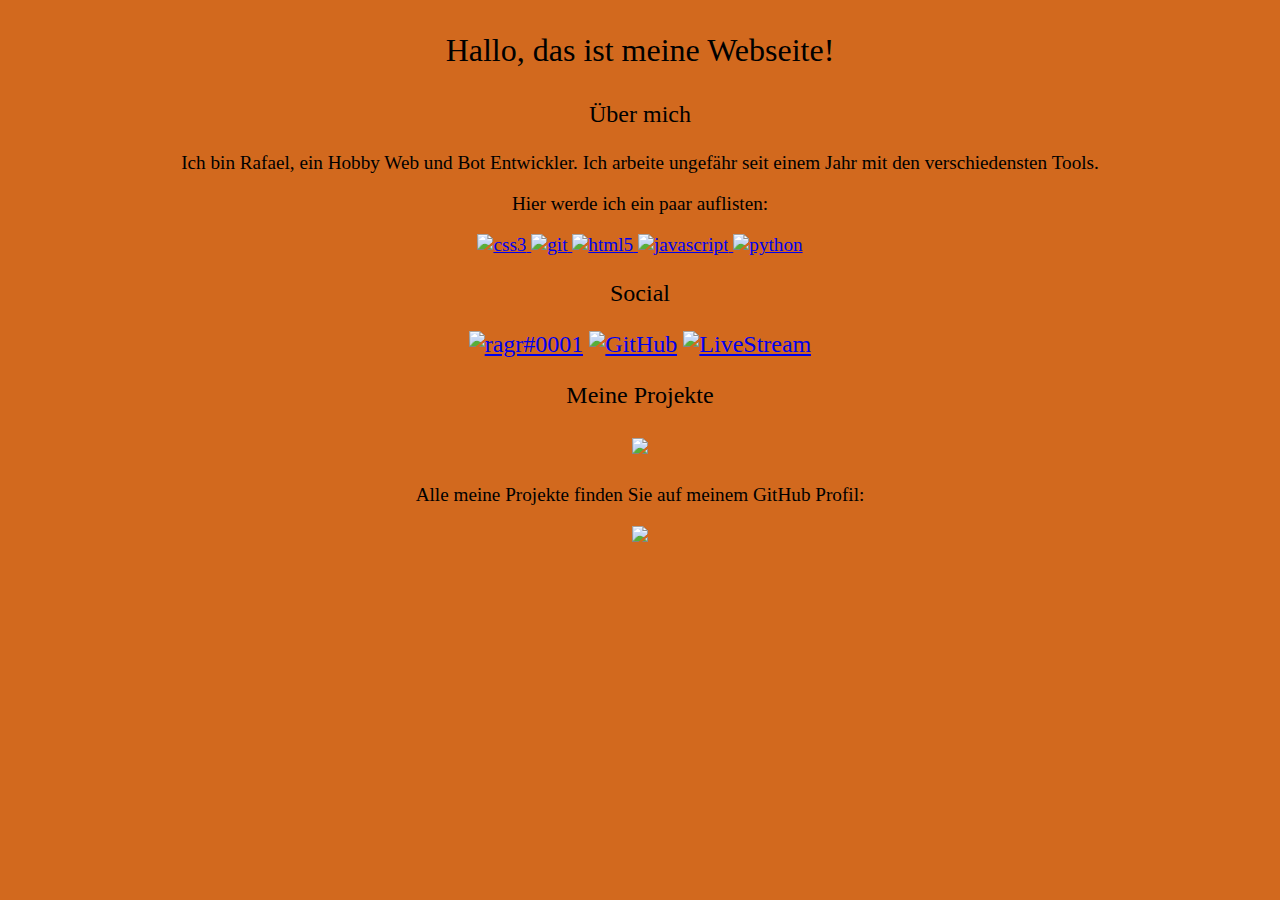
==== commit e4aaf318: "Update index.html" ====
--- a/index.html
+++ b/index.html
@@ -20,7 +20,7 @@
 
    <div id="div3">
       <p>Social</p>
-      <a href="https://"><img src="https://img.shields.io/badge/ragr%230001-blue?style=for-the-badge&logo=discord&logoColor=darkblue" alt="ragr#0001"></a> <a href="https://github.com/ragr07"><img src="https://img.shields.io/badge/GitHub-black?style=for-the-badge&logo=github&logoColor=white" alt="GitHub"></a> <a href="https://twitch.com/ragr07"><img src="https://img.shields.io/badge/LiveStream-blueviolet?style=for-the-badge&logo=twitch&logoColor=purple" alt="LiveStream"></a>
+      <a href="https://"><img src="https://img.shields.io/badge/ragr%230001-blue?style=for-the-badge&logo=discord&logoColor=darkblue" alt="ragr#0001"></a> <a href="https://github.com/ragr07"><img src="https://img.shields.io/badge/GitHub-black?style=for-the-badge&logo=github&logoColor=white" alt="GitHub"></a> <a href="https://twitch.com/ragr078"><img src="https://img.shields.io/badge/LiveStream-blueviolet?style=for-the-badge&logo=twitch&logoColor=purple" alt="LiveStream"></a>
    </div>
 
    <div id="div4">
--- a/style.css
+++ b/style.css
@@ -35,3 +35,37 @@
     text-align: center;font-size: x-large;
     font-family: fantasy;
 }
+
+#div4 {
+    color: black;
+    text-align: center;
+    font-size: x-large;
+    font-family: fantasy;
+}
+
+#div5 {
+    color: black;
+    text-align: center;
+    font-size: larger;
+    font-family: serif;
+}
+
+#div6 {
+    text-align: center;
+}
+
+#Main:hover {
+    text-decoration: underline;
+}
+
+#div1:hover {
+    text-decoration: underline;
+}
+
+#div3:hover {
+    text-decoration: underline;
+}
+
+#div4:hover {
+    text-decoration: underline;
+}
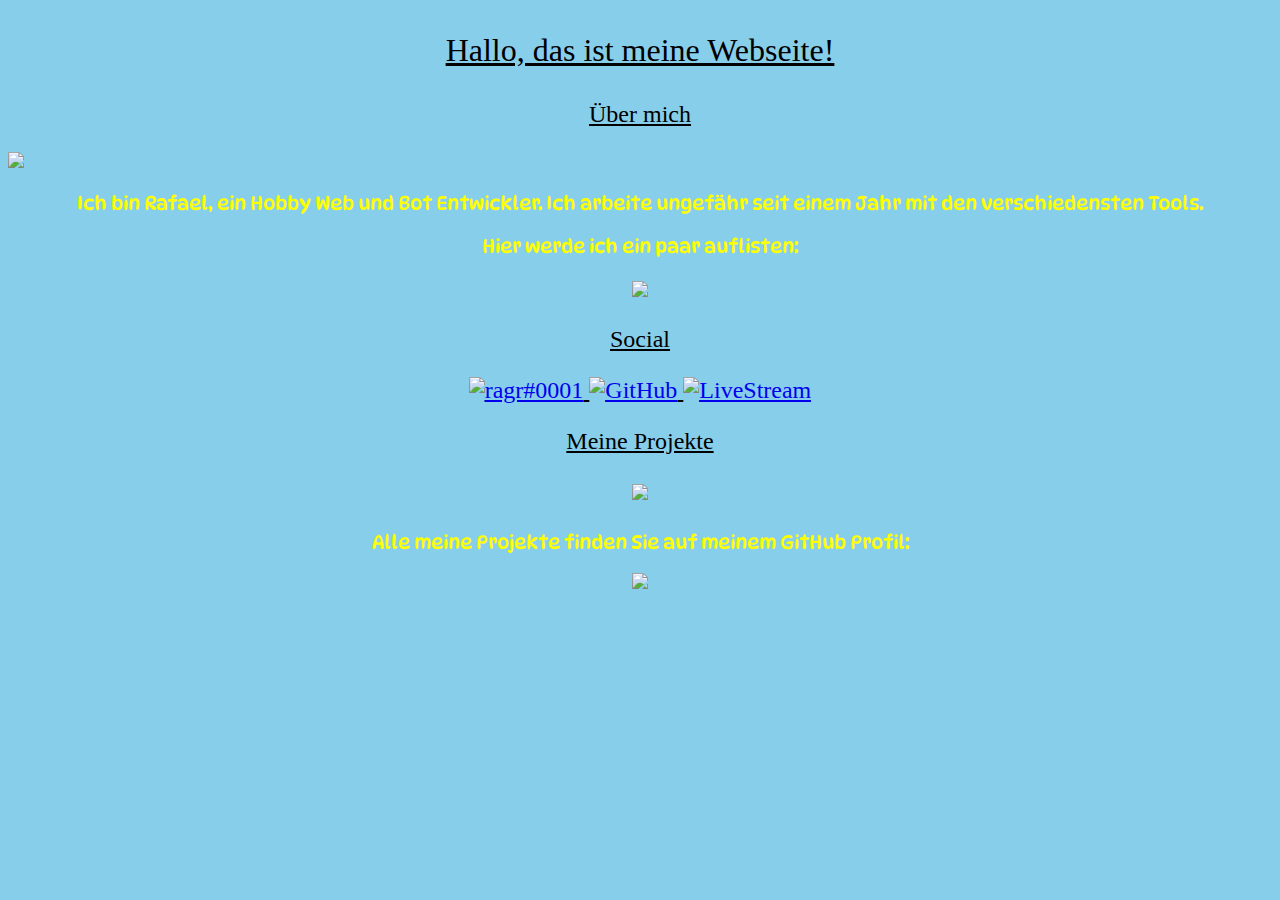
==== commit ea6f6f63: "Update index.html" ====
--- a/index.html
+++ b/index.html
@@ -12,20 +12,24 @@
     <p>Über mich</p>
    </div>
 
+   <div id="divA">
+      <p><a href="https://ibb.co/MCvKKg8"><img src="file:///C:/Users/rafae/Downloads/Screenshot%20(6).png"/></a></p>
+   </div>
+
    <div id="div2">
     <p>Ich bin Rafael, ein Hobby Web und Bot Entwickler. Ich arbeite ungefähr seit einem Jahr mit den verschiedensten Tools.</p>
     <p>Hier werde ich ein paar auflisten:</p>
-    <p align="center"> <a href="https://www.w3schools.com/css/" target="_blank" rel="noreferrer"> <img src="https://raw.githubusercontent.com/devicons/devicon/master/icons/css3/css3-original-wordmark.svg" alt="css3" width="40" height="40"/> </a> <a href="https://git-scm.com/" target="_blank" rel="noreferrer"> <img src="https://www.vectorlogo.zone/logos/git-scm/git-scm-icon.svg" alt="git" width="40" height="40"/> </a> <a href="https://www.w3.org/html/" target="_blank" rel="noreferrer"> <img src="https://raw.githubusercontent.com/devicons/devicon/master/icons/html5/html5-original-wordmark.svg" alt="html5" width="40" height="40"/> </a> <a href="https://developer.mozilla.org/en-US/docs/Web/JavaScript" target="_blank" rel="noreferrer"> <img src="https://raw.githubusercontent.com/devicons/devicon/master/icons/javascript/javascript-original.svg" alt="javascript" width="40" height="40"/> </a> <a href="https://www.python.org" target="_blank" rel="noreferrer"> <img src="https://raw.githubusercontent.com/devicons/devicon/master/icons/python/python-original.svg" alt="python" width="40" height="40"/> </a> </p>
+    <p align="center"> <img src="https://skillicons.dev/icons?i=html,css,md,python,js,vscode,visualstudio,github,discord,bots"/>
    </div>
 
    <div id="div3">
       <p>Social</p>
-      <a href="https://"><img src="https://img.shields.io/badge/ragr%230001-blue?style=for-the-badge&logo=discord&logoColor=darkblue" alt="ragr#0001"></a> <a href="https://github.com/ragr07"><img src="https://img.shields.io/badge/GitHub-black?style=for-the-badge&logo=github&logoColor=white" alt="GitHub"></a> <a href="https://twitch.com/ragr078"><img src="https://img.shields.io/badge/LiveStream-blueviolet?style=for-the-badge&logo=twitch&logoColor=purple" alt="LiveStream"></a>
+      <a href="https://"><img src="https://img.shields.io/badge/ragr%230001-blue?style=for-the-badge&logo=discord&logoColor=darkblue" alt="ragr#0001"></a> <a href="https://github.com/ragr07"><img src="https://img.shields.io/badge/GitHub-black?style=for-the-badge&logo=github&logoColor=white" alt="GitHub"></a> <a href="https://twitch.com/ragr07"><img src="https://img.shields.io/badge/LiveStream-blueviolet?style=for-the-badge&logo=twitch&logoColor=purple" alt="LiveStream"></a>
    </div>
 
    <div id="div4">
       <p>Meine Projekte</p>
-      <p><img src="file:///C:/Users/rafae/Downloads/Screenshot%20(1).png"/></p>
+      <p><a href="https://ibb.co/hFyDD47"><img src="file:///C:/Users/rafae/Downloads/Screenshot%20(1).png"/></a></p>
    </div>
 
    <div id="div5">
--- a/style.css
+++ b/style.css
@@ -1,10 +1,10 @@
-@import url('');
+@import url('https://fonts.googleapis.com/css2?family=DynaPuff&display=swap');
 
 
 
 body {
-    background-color: chocolate;
-    background-image: url(https://images.unsplash.com/photo-1554034483-04fda0d3507b?ixlib=rb-1.2.1&ixid=MnwxMjA3fDB8MHxleHBsb3JlLWZlZWR8MTR8fHxlbnwwfHx8fA%3D%3D&w=1000&q=80);
+    background-color: skyblue;
+    background-image: url();
     background-position: center;
     background-size: cover;
 }
@@ -14,6 +14,7 @@
     text-align: center;
     font-size: xx-large;
     font-family: fantasy;
+    text-decoration: underline;
 }
 
 #div1 {
@@ -21,19 +22,21 @@
     text-align: center;
     font-size: x-large;
     font-family: fantasy;
+    text-decoration: underline;
 }
 
 #div2 {
-    color: black;
+    color: yellow;   
     text-align: center;
     font-size: larger;
-    font-family: serif;
+    font-family: 'DynaPuff', cursive;
 }
 
 #div3 {
     color: black;
     text-align: center;font-size: x-large;
     font-family: fantasy;
+    text-decoration: underline;
 }
 
 #div4 {
@@ -41,31 +44,16 @@
     text-align: center;
     font-size: x-large;
     font-family: fantasy;
+    text-decoration: underline;
 }
 
 #div5 {
-    color: black;
+    color: yellow;
     text-align: center;
     font-size: larger;
-    font-family: serif;
+    font-family: 'DynaPuff', cursive;
 }
 
 #div6 {
     text-align: center;
 }
-
-#Main:hover {
-    text-decoration: underline;
-}
-
-#div1:hover {
-    text-decoration: underline;
-}
-
-#div3:hover {
-    text-decoration: underline;
-}
-
-#div4:hover {
-    text-decoration: underline;
-}
